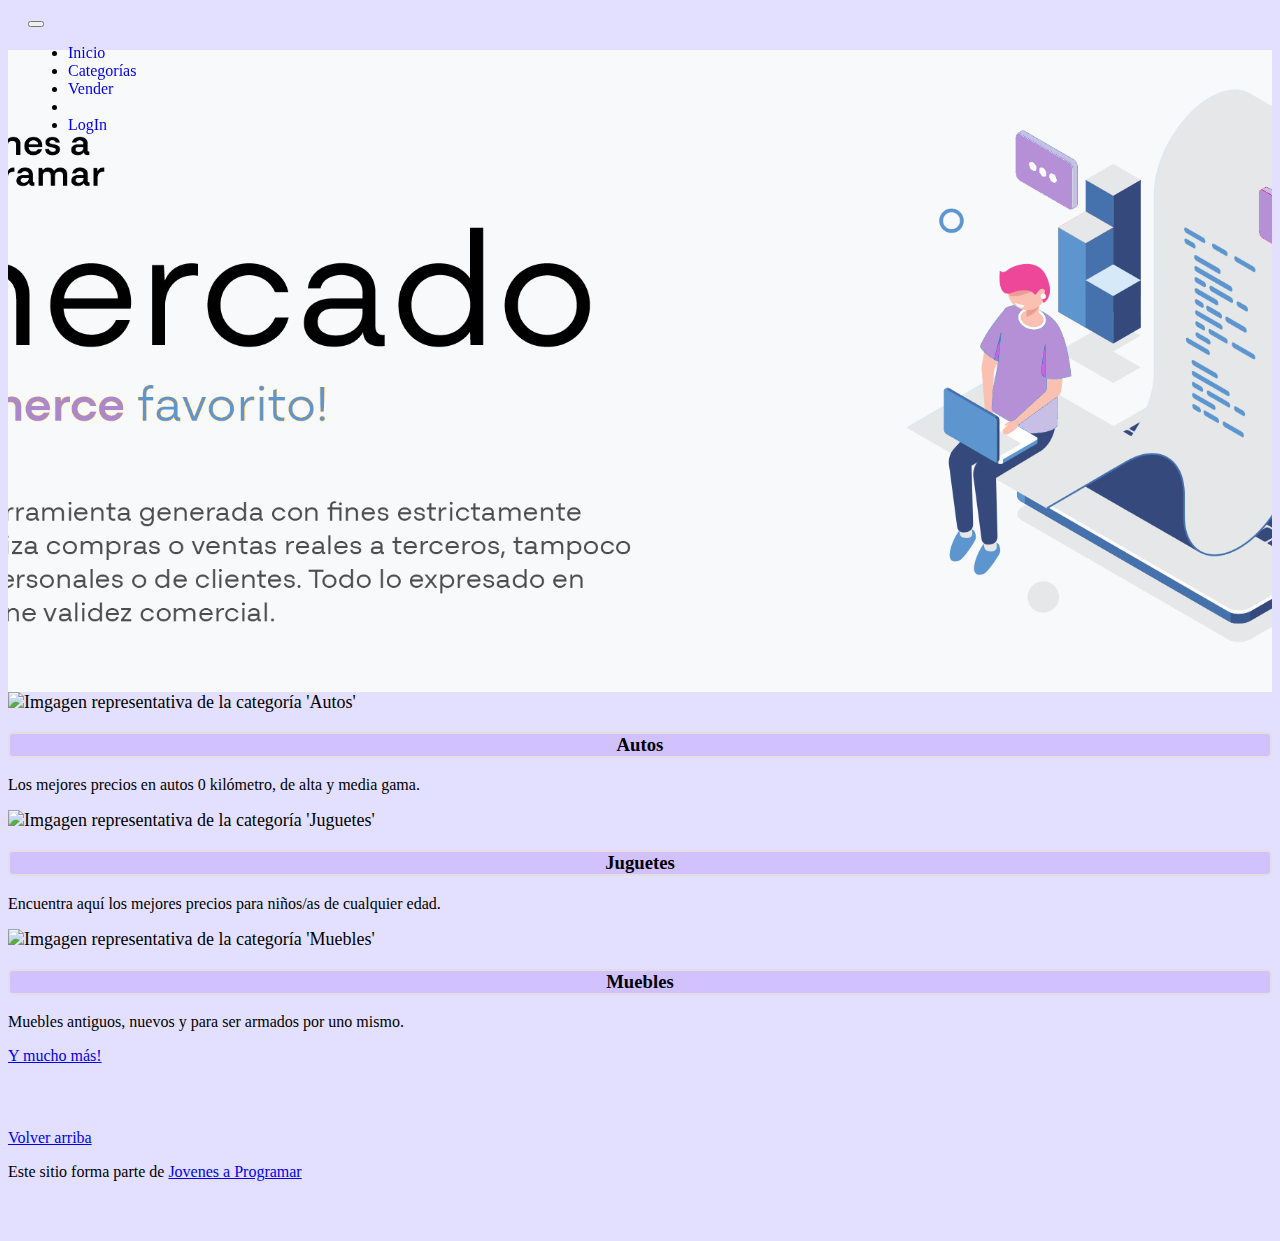
==== index.html @ 246183b0 "arreglo de estilos y pop up" ====
<!DOCTYPE html>
<html lang="es">

  <head>
    <meta http-equiv="Content-Type" content="text/html; charset=UTF-8">
    <meta name="viewport"
      content="width=device-width, initial-scale=1, shrink-to-fit=no">
    <title>eMercado - Todo lo que busques está aquí</title>

    <link
      href="https://fonts.googleapis.com/css?family=Raleway:300,300i,400,400i,700,700i,900,900i"
      rel="stylesheet">
    <link href="css/bootstrap.min.css" rel="stylesheet">
    <link href="css/styles.css" rel="stylesheet">
    <link href="css/products.css" rel="stylesheet">

  </head>

  <body>
    <div id="contenido">
      <nav class="navbar navbar-expand-lg navbar-dark bg-dark p-1">
        <div class="container">
          <button class="navbar-toggler" type="button" data-bs-toggle="collapse"
            data-bs-target="#navbarNav"
            aria-controls="navbarNav" aria-expanded="false"
            aria-label="Toggle navigation">
            <span class="navbar-toggler-icon"></span>
          </button>
          <div class="collapse navbar-collapse" id="navbarNav">
            <ul class="navbar-nav w-100 justify-content-between" id="navlist">
              <li class="nav-item">
                <a class="nav-link active" href="index.html">Inicio</a>
              </li>
              <li class="nav-item">
                <a class="nav-link" href="categories.html">Categorías</a>
              </li>
              <li class="nav-item">
                <a class="nav-link" href="sell.html">Vender</a>
              </li>
              <li class="nav-item">
              </li>
            </ul>
          </div>
        </div>
      </nav>
      <main>
        <div class="jumbotron text-center"></div>
        <div class="album py-5 bg-light">
          <div class="container">
            <div class="row">
              <div class="col-md-4">
                <div class="card mb-4 shadow-sm custom-card cursor-active"
                  id="autos">
                  <img class="bd-placeholder-img card-img-top"
                    src="img/cars_index.jpg"
                    alt="Imgagen representativa de la categoría 'Autos'">
                  <h3 class="m-3">Autos</h3>
                  <div class="card-body">
                    <p class="card-text">Los mejores precios en autos 0
                      kilómetro, de alta y media gama.</p>
                  </div>
                </div>
              </div>
              <div class="col-md-4">
                <div class="card mb-4 shadow-sm custom-card cursor-active"
                  id="juguetes">
                  <img class="bd-placeholder-img card-img-top"
                    src="img/toys_index.jpg"
                    alt="Imgagen representativa de la categoría 'Juguetes'">
                  <h3 class="m-3">Juguetes</h3>
                  <div class="card-body">
                    <p class="card-text">Encuentra aquí los mejores precios para
                      niños/as de cualquier edad.</p>
                  </div>
                </div>
              </div>
              <div class="col-md-4">
                <div class="card mb-4 shadow-sm custom-card cursor-active"
                  id="muebles">
                  <img class="bd-placeholder-img card-img-top"
                    src="img/furniture_index.jpg"
                    alt="Imgagen representativa de la categoría 'Muebles'">
                  <h3 class="m-3">Muebles</h3>
                  <div class="card-body">
                    <p class="card-text">Muebles antiguos, nuevos y para ser
                      armados por uno mismo.</p>
                  </div>
                </div>
              </div>
            </div>
            <div class="row">
              <a class="btn btn-light btn-lg btn-block" href="categories.html">Y
                mucho más!</a>
            </div>
          </div>
        </div>
      </div>
    </main>
    <footer class="text-muted">
      <div class="container">
        <p class="float-end">
          <a href="#">Volver arriba</a>
        </p>
        <p>Este sitio forma parte de <a href="https://jovenesaprogramar.edu.uy/"
            target="_blank">Jovenes a Programar</a></p>
      </div>
    </footer>
    <div id="loginPopup" class="popup">
      <div class="popup-content">
        <p>Debes estar logueado para acceder a este contenido.</p>
        <button id="loginButton">Iniciar Sesión</button>
      </div>
    </div>

    <script src="js/bootstrap.bundle.min.js"></script>
    <script src="js/index.js"></script>
    <script src="js/init.js"></script>
    <script src="js/mostrarLoginNav.js"></script>
  </body>

</html>
---- css/styles.css ----
:root {
  --bg-color: #e3e0ff;
  --bg-color-2: #8d88dc;

  --pink-1: #ffd6ff;
  --pink-2: #ffc8ff;
  --light-purple-1: #e7c6ff;
  --light-purple-2: #e2b9ff;
  --purple-1: #c8b6ff;
  --purple-2: #beaaff;
  --blue-1: #b8c0ff;
  --blue-2: #aab4ff;
  --light-blue-1: #bbd0ff;
  --light-blue-2: #afc9ff;
}
.img-encabezado{
  background-image: url(/img/banner.jpg);
  margin-bottom: 15px;
}
.box-item{
  gap: 15px;
}
.encabezado-cat{
  margin-right: 35%;
}

#background{
  background-color: #e3e0ff;
}
.list-group-item-action{
  transition: transform 0.3s ease;
  cursor: pointer;
  border-radius: 10px;
}
.list-group-item-action:hover{
  transform: scale(1.01);
  border-style: inset;
}
.jumbotron,
.card-body,
.container,
.site-header {
  font-family: "Verdana", serif !important;
}

.jumbotron .display-4 {
  font-weight: bold;
}
.m-3{
  background-color: #d1c1ff;
  border-radius: 5px;
  text-align: center;
  border-style: inset;
  border:2px solid #e4dde8;
}


nav a {
  text-decoration: none;
}

.bd-placeholder-img {
  font-size: 1.125rem;
  text-anchor: middle;
  -webkit-user-select: none;
  -moz-user-select: none;
  -ms-user-select: none;
  user-select: none;
}

@media (min-width: 768px) {
  .bd-placeholder-img-lg {
    font-size: 3.5rem;
  }
}

.jumbotron {
  height: 50vh;
  padding: 5em inherit;
  margin-bottom: 0;
  background-color: #53c0fb;
  background: url("../img/cover_back.png");
  background-size: cover;
  background-position: center;
  background-repeat: no-repeat;
  color: black;
  font-weight: bold;
}

@media (min-width: 768px) {
  .jumbotron {
    padding-top: 6rem;
    padding-bottom: 6rem;
  }
}

.jumbotron p:last-child {
  margin-bottom: 0;
}

.jumbotron-heading {
  font-weight: 300;
}

.jumbotron .container {
  max-width: 40rem;
  background-color: rgba(255, 255, 255, 0.5);
  border-radius: 10px;
  text-shadow: 1px 1px 2px grey;
}

.jumbotron .lead {
  font-size: 38px;
}

footer {
  background-color:  #e3e0ff ;
  padding-top: 3rem;
  padding-bottom: 3rem;
}

footer p {
  margin-bottom: 0.25rem;
}

.site-header a {
  color: white;
  transition: ease-in-out color 0.15s;
}

.site-header .dropdown-menu a {
  color: black;
}

.dropzone {
  border: 2px dashed #0087f7;
  border-radius: 5px;
  background: white;
}

.img-fit {
  max-height: 100%;
}

.alert {
  position: fixed;
  top: 80px;
  width: 50%;
  left: 50%;
  transform: translate(-50%, 0);
}

.lds-ring {
  display: inline-block;
  position: relative;
  width: 64px;
  height: 64px;
  top: 50%;
  left: 50%;
}

.cursor-active {
  cursor: pointer;
}

.left {
  float: left;
  padding: 4px;
  background-color: rgba(255, 255, 255, 0.5);
}

.lds-ring div {
  box-sizing: border-box;
  display: block;
  position: absolute;
  width: 51px;
  height: 51px;
  margin: 6px;
  border: 6px solid #fff;
  border-radius: 50%;
  animation: lds-ring 1.2s cubic-bezier(0.5, 0, 0.5, 1) infinite;
  border-color: #fff transparent transparent transparent;
}

.lds-ring div:nth-child(1) {
  animation-delay: -0.45s;
}

.lds-ring div:nth-child(2) {
  animation-delay: -0.3s;
}

.lds-ring div:nth-child(3) {
  animation-delay: -0.15s;
}

@keyframes lds-ring {
  0% {
    transform: rotate(0deg);
  }

  100% {
    transform: rotate(360deg);
  }
}

.signin {
  width: 100%;
  max-width: 330px;
  padding: 15px;
  margin: auto;
}

#spinner-wrapper {
  position: fixed;
  background-color: rgba(0, 0, 0, 0.5);
  width: 100%;
  height: 100%;
  top: 0;
  left: 0;
  z-index: 1021;
  display: none;
}

main {
  min-height: calc(100vh - 210px);
}

.custom-card{
  transition: all 0.5s ease-in-out ;
}
.custom-card:hover {
  color: inherit;
  text-decoration: inherit;
  transform: scale(1.05);
}

.checked {
  color: orange;
}

.navbar {
  padding: 10px 20px;
  position: fixed;
  top: 0;
  width: 100%;
  z-index: 1000;
}
main {
  margin-top: 50px;
}

.navbar ul li {
  cursor: pointer;
}

#contenido {
  pointer-events: all;
  
}

.popup {
  display: none;
  position: fixed;
  top: 0;
  left: 0;
  width: 100%;
  height: 100%;
  justify-content: center;
  align-items: center;
}

.popup::before {
  content: "";
  position: absolute;
  top: -10px;
  left: -10px;
  right: -10px;
  bottom: -10px;
  backdrop-filter: blur(3px);
  z-index: -1;
}
#loginButton{
  font-size: 14px;
  font-family:Arial, Helvetica, sans-serif;
  border-color: rgba(207, 207, 207, 0.998);
  border-radius: 5px;
  background-color:#afd4f2;
}
.popup-content {
  background-color: rgba(236, 217, 243, 0.844);
  padding: 20px;
  border-color: rgba(207, 207, 207, 0.387);
  border-radius: 5px;
border-style: inset;
  border-radius: 5px;
  text-align: center;
}
---- css/products.css ----
body {
    background-color: var(--bg-color);
}

.productos-titulo {
    display: flex;
    flex-direction: column;
    align-items: center;
}

.product-container {
    display: flex;
    flex-direction: column;
    justify-content: center;
    width: 100%;
    padding: 0;
}

#product-list {
    max-width: 1080px;
    display: flex;
    flex-direction: row;
    flex-wrap: wrap;
    justify-content: center;
    margin: 10px auto;
}
.product-item {
    display: flex;
    flex-direction: column;
    height: 350px;
    width: 300px;
    background-color: #d1c1ff;
    border-radius: 15px;
    border-style: outset;
    margin: 14px;
    transition: transform 0.3s ease;
    cursor: pointer;
}


.product-item:hover {
    transform: scale(1.01);
    border-style: inset;
}

.product-item h2 {
    font-size: 30px;
    text-align: center;
}

.product-item > p {
    height: 1000px;
}

.product-item h2, .product-item p  {
    margin: 5px;
}

.product-item div p {
    display: inline-block;
}

.product-item img {
    width: 100%;
    background-size: cover;
    border-radius: 10px;
}
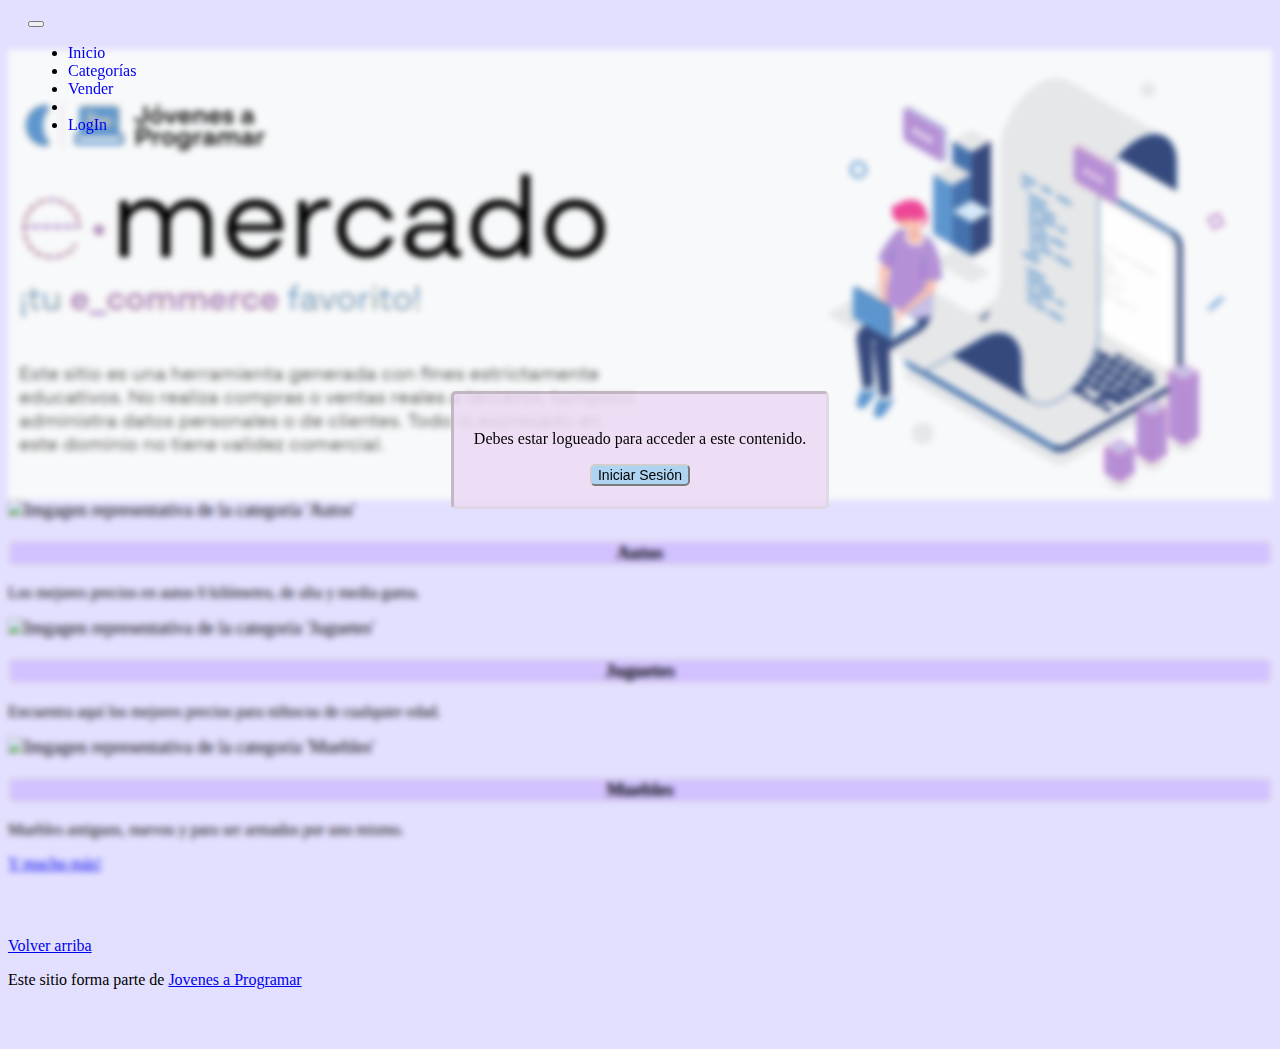
==== commit 14e57e30: "arregle el login obligatorio y la aparicion del mail en la var" ====
--- a/index.html
+++ b/index.html
@@ -116,6 +116,7 @@
     <script src="js/index.js"></script>
     <script src="js/init.js"></script>
     <script src="js/mostrarLoginNav.js"></script>
+    <script src="js/loginPopUp.js"></script>
   </body>
 
 </html>--- a/css/styles.css
+++ b/css/styles.css
@@ -55,10 +55,6 @@
 }
 
 
-nav a {
-  text-decoration: none;
-}
-
 .bd-placeholder-img {
   font-size: 1.125rem;
   text-anchor: middle;
@@ -66,12 +62,6 @@
   -moz-user-select: none;
   -ms-user-select: none;
   user-select: none;
-}
-
-@media (min-width: 768px) {
-  .bd-placeholder-img-lg {
-    font-size: 3.5rem;
-  }
 }
 
 .jumbotron {
@@ -87,13 +77,6 @@
   font-weight: bold;
 }
 
-@media (min-width: 768px) {
-  .jumbotron {
-    padding-top: 6rem;
-    padding-bottom: 6rem;
-  }
-}
-
 .jumbotron p:last-child {
   margin-bottom: 0;
 }
@@ -111,6 +94,27 @@
 
 .jumbotron .lead {
   font-size: 38px;
+}
+
+.navbar {
+  padding: 10px 20px;
+  position: fixed;
+  top: 0;
+  width: 100%;
+  z-index: 1000;
+}
+
+nav a {
+  text-decoration: none;
+}
+
+.navbar ul li {
+  cursor: pointer;
+}
+
+main {
+  min-height: calc(100vh - 210px);
+  margin-top: 50px;
 }
 
 footer {
@@ -194,16 +198,6 @@
   animation-delay: -0.15s;
 }
 
-@keyframes lds-ring {
-  0% {
-    transform: rotate(0deg);
-  }
-
-  100% {
-    transform: rotate(360deg);
-  }
-}
-
 .signin {
   width: 100%;
   max-width: 330px;
@@ -222,8 +216,8 @@
   display: none;
 }
 
-main {
-  min-height: calc(100vh - 210px);
+.checked {
+  color: orange;
 }
 
 .custom-card{
@@ -246,6 +240,7 @@
   width: 100%;
   z-index: 1000;
 }
+
 main {
   margin-top: 50px;
 }
@@ -295,5 +290,6 @@
 border-style: inset;
   border-radius: 5px;
   text-align: center;
-}
-
+  cursor:pointer;
+}
+
--- a/css/products.css
+++ b/css/products.css
@@ -27,9 +27,9 @@
 .product-item {
     display: flex;
     flex-direction: column;
-    height: 350px;
-    width: 300px;
-    background-color: #d1c1ff;
+    height: 400px;
+    width: 321px;
+    background-color: #c7b8f7;
     border-radius: 15px;
     border-style: outset;
     margin: 14px;
@@ -64,4 +64,61 @@
     width: 100%;
     background-size: cover;
     border-radius: 10px;
-}+}
+#botonCarrito{
+display: flex;
+justify-content: center;
+}
+#Descripción{
+    display: flex;
+    text-align: center;
+    height: 100%;
+}
+.carritodecompras i{
+    display: flex;
+    align-items: center;
+    color: white;
+    font-size: large;
+}
+#carritoCompras{
+    background-color:hsl(255, 42%, 35%);
+    color:hsl(254, 29%, 80%);
+    border: none;
+    background-image: linear-gradient(
+        150deg,
+        hsl(254, 43%, 55%),
+        hsl(255, 29%, 49%),
+        hsl(255, 63%, 35%)
+    );
+    border-radius: 8px;
+    display: flex;
+    font-size: 18px;
+    padding: 4px;
+    cursor: pointer;
+    transition: .3s;
+}
+#carritoCompras span{
+background-color: hsl(255, 29%, 49%);
+padding: 1px 1px;
+border-radius: 6px;
+transition: .3s;
+}
+#carritoCompras:hover span{
+    background:none;
+}
+#carritoCompras:active{
+transform: scale(0.9);
+}
+#carrito{
+    display: flex;
+    align-items: center;
+    transform: translateX(370px);
+}
+#testeo{
+    height: 120%;
+    background-color: #c7b8f7;
+    border-radius: 8px;
+}
+
+
+
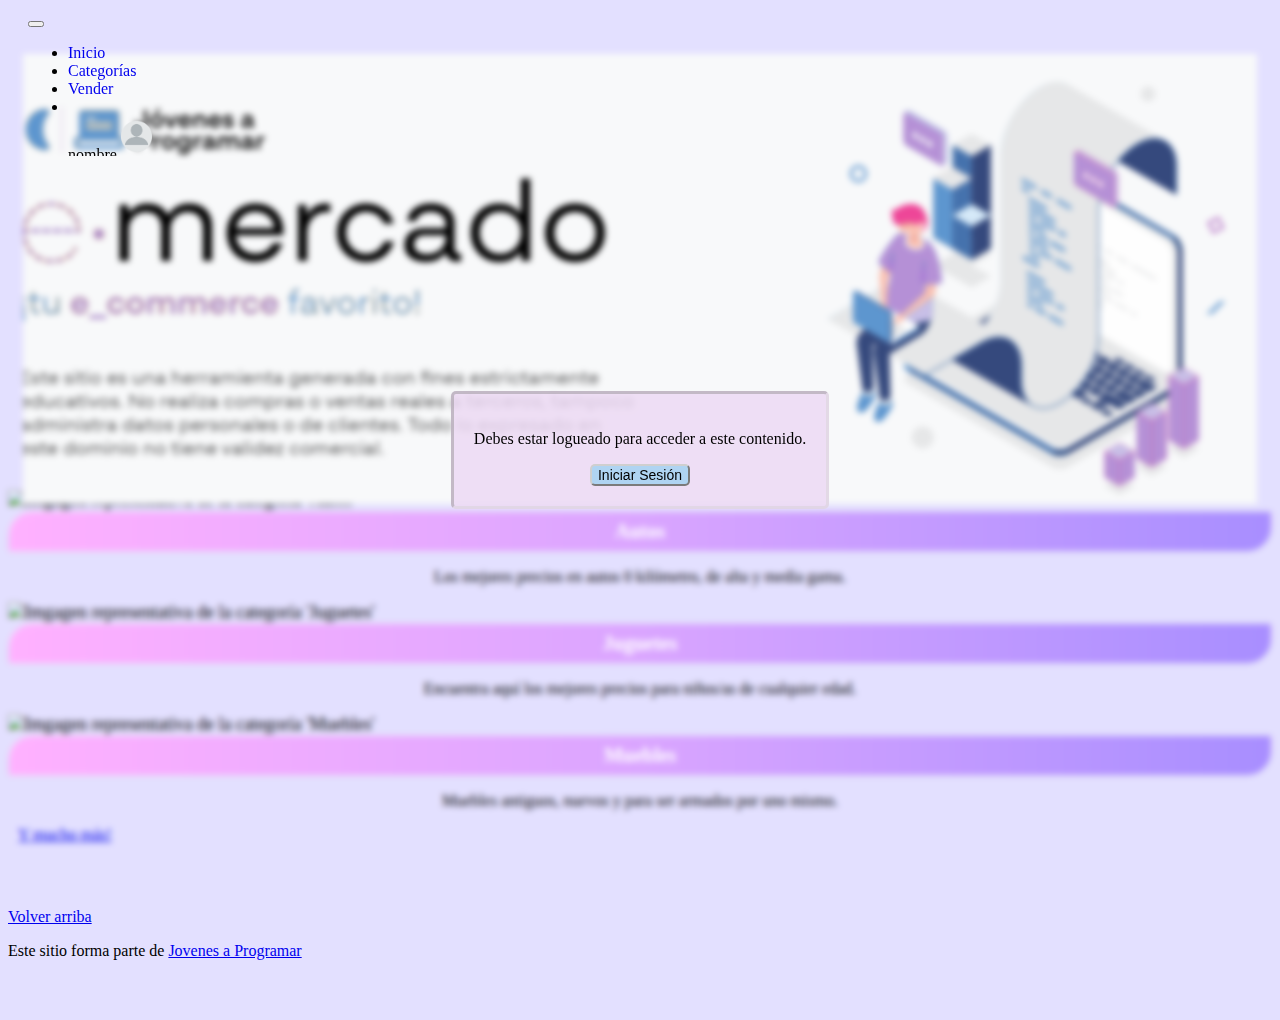
==== commit b9cfb889: "Merge remote-tracking branch 'origin/main' into feat/add-product-info-page" ====
--- a/index.html
+++ b/index.html
@@ -1,29 +1,32 @@
 <!DOCTYPE html>
 <html lang="es">
-
   <head>
-    <meta http-equiv="Content-Type" content="text/html; charset=UTF-8">
-    <meta name="viewport"
-      content="width=device-width, initial-scale=1, shrink-to-fit=no">
+    <meta http-equiv="Content-Type" content="text/html; charset=UTF-8" />
+    <meta name="viewport" content="width=device-width, initial-scale=1, shrink-to-fit=no" />
     <title>eMercado - Todo lo que busques está aquí</title>
 
-    <link
-      href="https://fonts.googleapis.com/css?family=Raleway:300,300i,400,400i,700,700i,900,900i"
-      rel="stylesheet">
-    <link href="css/bootstrap.min.css" rel="stylesheet">
-    <link href="css/styles.css" rel="stylesheet">
-    <link href="css/products.css" rel="stylesheet">
-
+    <link href="https://fonts.googleapis.com/css?family=Raleway:300,300i,400,400i,700,700i,900,900i" rel="stylesheet" />
+    <link href="css/bootstrap.min.css" rel="stylesheet" />
+    <link href="css/font-awesome.min.css" rel="stylesheet" />
+    <link href="css/styles.css" rel="stylesheet" />
+    <link href="css/products.css" rel="stylesheet" />
+    <link href="css/categories.css" rel="stylesheet" />
+    <link href="css/loginPopupMenu.css" rel="stylesheet" />
   </head>
 
   <body>
     <div id="contenido">
       <nav class="navbar navbar-expand-lg navbar-dark bg-dark p-1">
         <div class="container">
-          <button class="navbar-toggler" type="button" data-bs-toggle="collapse"
+          <button
+            class="navbar-toggler"
+            type="button"
+            data-bs-toggle="collapse"
             data-bs-target="#navbarNav"
-            aria-controls="navbarNav" aria-expanded="false"
-            aria-label="Toggle navigation">
+            aria-controls="navbarNav"
+            aria-expanded="false"
+            aria-label="Toggle navigation"
+          >
             <span class="navbar-toggler-icon"></span>
           </button>
           <div class="collapse navbar-collapse" id="navbarNav">
@@ -37,72 +40,55 @@
               <li class="nav-item">
                 <a class="nav-link" href="sell.html">Vender</a>
               </li>
-              <li class="nav-item">
-              </li>
+              <li class="nav-item"></li>
             </ul>
           </div>
         </div>
       </nav>
-      <main>
-        <div class="jumbotron text-center"></div>
-        <div class="album py-5 bg-light">
-          <div class="container">
-            <div class="row">
-              <div class="col-md-4">
-                <div class="card mb-4 shadow-sm custom-card cursor-active"
-                  id="autos">
-                  <img class="bd-placeholder-img card-img-top"
-                    src="img/cars_index.jpg"
-                    alt="Imgagen representativa de la categoría 'Autos'">
-                  <h3 class="m-3">Autos</h3>
-                  <div class="card-body">
-                    <p class="card-text">Los mejores precios en autos 0
-                      kilómetro, de alta y media gama.</p>
-                  </div>
-                </div>
-              </div>
-              <div class="col-md-4">
-                <div class="card mb-4 shadow-sm custom-card cursor-active"
-                  id="juguetes">
-                  <img class="bd-placeholder-img card-img-top"
-                    src="img/toys_index.jpg"
-                    alt="Imgagen representativa de la categoría 'Juguetes'">
-                  <h3 class="m-3">Juguetes</h3>
-                  <div class="card-body">
-                    <p class="card-text">Encuentra aquí los mejores precios para
-                      niños/as de cualquier edad.</p>
-                  </div>
-                </div>
-              </div>
-              <div class="col-md-4">
-                <div class="card mb-4 shadow-sm custom-card cursor-active"
-                  id="muebles">
-                  <img class="bd-placeholder-img card-img-top"
-                    src="img/furniture_index.jpg"
-                    alt="Imgagen representativa de la categoría 'Muebles'">
-                  <h3 class="m-3">Muebles</h3>
-                  <div class="card-body">
-                    <p class="card-text">Muebles antiguos, nuevos y para ser
-                      armados por uno mismo.</p>
-                  </div>
+      <div class="jumbotron text-center"></div>
+      <div class="album py-5 bg-light">
+        <div class="container">
+          <div class="row">
+            <div class="col-md-4">
+              <div class="card mb-4 shadow-sm custom-card cursor-active" id="autos">
+                <img class="bd-placeholder-img card-img-top" src="img/cars_index.jpg" alt="Imgagen representativa de la categoría 'Autos'" />
+                <h3 class="m-3">Autos</h3>
+                <div class="card-body">
+                  <p class="card-text">Los mejores precios en autos 0 kilómetro, de alta y media gama.</p>
                 </div>
               </div>
             </div>
-            <div class="row">
-              <a class="btn btn-light btn-lg btn-block" href="categories.html">Y
-                mucho más!</a>
+            <div class="col-md-4">
+              <div class="card mb-4 shadow-sm custom-card cursor-active" id="juguetes">
+                <img class="bd-placeholder-img card-img-top" src="img/toys_index.jpg" alt="Imgagen representativa de la categoría 'Juguetes'" />
+                <h3 class="m-3">Juguetes</h3>
+                <div class="card-body">
+                  <p class="card-text">Encuentra aquí los mejores precios para niños/as de cualquier edad.</p>
+                </div>
+              </div>
             </div>
+            <div class="col-md-4">
+              <div class="card mb-4 shadow-sm custom-card cursor-active" id="muebles">
+                <img class="bd-placeholder-img card-img-top" src="img/furniture_index.jpg" alt="Imgagen representativa de la categoría 'Muebles'" />
+                <h3 class="m-3">Muebles</h3>
+                <div class="card-body">
+                  <p class="card-text">Muebles antiguos, nuevos y para ser armados por uno mismo.</p>
+                </div>
+              </div>
+            </div>
+          </div>
+          <div class="row">
+            <a class="btn btn-light btn-lg btn-block" href="categories.html">Y mucho más!</a>
           </div>
         </div>
       </div>
-    </main>
+    </div>
     <footer class="text-muted">
       <div class="container">
         <p class="float-end">
           <a href="#">Volver arriba</a>
         </p>
-        <p>Este sitio forma parte de <a href="https://jovenesaprogramar.edu.uy/"
-            target="_blank">Jovenes a Programar</a></p>
+        <p>Este sitio forma parte de <a href="https://jovenesaprogramar.edu.uy/" target="_blank">Jovenes a Programar</a></p>
       </div>
     </footer>
     <div id="loginPopup" class="popup">
@@ -115,8 +101,7 @@
     <script src="js/bootstrap.bundle.min.js"></script>
     <script src="js/index.js"></script>
     <script src="js/init.js"></script>
-    <script src="js/mostrarLoginNav.js"></script>
     <script src="js/loginPopUp.js"></script>
+    <script src="js/loginPopupMenu.js"></script>
   </body>
-
-</html>+</html>
--- a/css/styles.css
+++ b/css/styles.css
@@ -13,19 +13,26 @@
   --light-blue-1: #bbd0ff;
   --light-blue-2: #afc9ff;
 }
+.pb-5{
+  padding-bottom: 20px !important;
+}
 .img-encabezado{
-  background-image: url(/img/banner.jpg);
-  margin-bottom: 15px;
+  background-image: url(../img/banner_categories_products.png);
+  background-size: cover;
+  background-repeat: no-repeat;
+  height: 160px;
+  padding-left: 10%;
 }
 .box-item{
   gap: 15px;
 }
-.encabezado-cat{
-  margin-right: 35%;
-}
-
-#background{
-  background-color: #e3e0ff;
+
+.list-group {
+  padding: 0 40px;
+}
+
+.list-group-item {
+  background-color: var(--bg-color);
 }
 .list-group-item-action{
   transition: transform 0.3s ease;
@@ -46,12 +53,20 @@
 .jumbotron .display-4 {
   font-weight: bold;
 }
+
 .m-3{
-  background-color: #d1c1ff;
-  border-radius: 5px;
+  display: block;
+  margin: auto;
+  margin-bottom: 10px;
+  padding: 8px 80px;
+  border: 1px solid rgba(255, 255, 255, 0.75);
+  border-radius: 25px 0;
   text-align: center;
-  border-style: inset;
-  border:2px solid #e4dde8;
+  font-size: 20px;
+  color: white;
+  background: rgb(255, 177, 255);
+  background: linear-gradient(90deg, rgba(255, 177, 255, 1) 0%, rgba(218, 165, 255, 1) 50%, rgba(168, 142, 255, 1) 100%);
+  box-shadow: 0 0 3px rgba(0, 0, 0, 0.1);
 }
 
 
@@ -85,6 +100,16 @@
   font-weight: 300;
 }
 
+.text-center {
+  position: relative;
+  top: 29px;
+  margin: 15px;
+}
+
+.btn{
+  margin: 10px;
+}
+
 .jumbotron .container {
   max-width: 40rem;
   background-color: rgba(255, 255, 255, 0.5);
@@ -112,10 +137,7 @@
   cursor: pointer;
 }
 
-main {
-  min-height: calc(100vh - 210px);
-  margin-top: 50px;
-}
+
 
 footer {
   background-color:  #e3e0ff ;
@@ -222,6 +244,7 @@
 
 .custom-card{
   transition: all 0.5s ease-in-out ;
+  background-color: var(--bg-color);
 }
 .custom-card:hover {
   color: inherit;
@@ -229,6 +252,14 @@
   transform: scale(1.05);
 }
 
+.card-body {
+  padding-top: 0;
+}
+
+.card-text {
+  text-align: center;
+}
+
 .checked {
   color: orange;
 }
@@ -251,7 +282,6 @@
 
 #contenido {
   pointer-events: all;
-  
 }
 
 .popup {
@@ -263,6 +293,7 @@
   height: 100%;
   justify-content: center;
   align-items: center;
+  z-index: 2;
 }
 
 .popup::before {
@@ -293,3 +324,11 @@
   cursor:pointer;
 }
 
+.text-center {
+  margin-top: 25px;
+}
+
+/* filtro de categories.js que se encarga de crearlo y eliminarlo dependiendo de la condicion */
+.filtro{
+  display: none !important;
+}--- a/css/loginPopupMenu.css
+++ b/css/loginPopupMenu.css
@@ -0,0 +1,130 @@
+/* Navbar li element */
+#login-nav-li {
+  height: 40px;
+  overflow: hidden;
+}
+
+#login-nav-li img{
+  display: inline-block;
+  width: 31px;
+}
+
+#login-nav-li p{
+  display: inline-block;
+  margin: 0;
+}
+
+/* Login popup menu */
+#login-menu-container {
+  display: none;
+  position: absolute;
+  top: 48px;
+  right: 8%;
+  width: 300px;
+  height: 118px;
+  border-radius: 6px;
+  background-color: white;
+  border: 1px solid black;
+  z-index: 10;
+}
+
+#login-foto-perfil-usuario {
+  position: absolute;
+  margin-top: 10px;
+  width: 90px;
+  margin-left: 12px;
+}
+
+#login-cambiar-icono-btn {
+  position: absolute;
+  top: 70px;
+  left: 76px;
+  width: 28px;
+  height: 28px;
+  border-radius: 50%;
+  cursor: pointer;
+  z-index: 1;
+}
+
+#login-cambiar-icono-btn i {
+  margin-left: -1px;
+}
+
+#login-nombre-usuario {
+  position: absolute;
+  top: 10px;
+  left: 120px;
+  font-size: 22px;
+}
+
+#login-email-usuario {
+  position: absolute;
+  top: 35px;
+  left: 121px;
+  font-size: 16px;
+  font-weight: 200;
+  color: gray;
+}
+
+#login-edit-perfil-btn {
+  position: absolute;
+  top: 70px;
+  left: 120px;
+  cursor: pointer;
+}
+
+#login-logout-btn {
+  position: absolute;
+  top: 70px;
+  left: 220px;
+  cursor: pointer;
+}
+
+/* BANDEJA DE ICONOS */
+#menu-cambiar-icono-wrap {
+  display: none;
+  position: fixed;
+  top: 0;
+  left: 0;
+  width: 100%;
+  height: 100%;
+  backdrop-filter: blur(5px);
+}
+
+#menu-cambiar-icono-container {
+  /* ! SACAR MARGIN */
+  position: absolute;
+  top: 50%;
+  left: 50%;
+  width: 320px;
+  height: 167px;
+  margin: 5px;
+  border-radius: 6px;
+  background-color: white;
+  filter: drop-shadow(0px 0px 4px rgba(0, 0, 0, 0.5));
+  transform: translate(-50%, -50%);
+}
+
+#menu-cambiar-icono-titulo {
+  margin: 0;
+  padding-top: 5px;
+  padding-bottom: 10px;
+  text-align: center;
+}
+
+.opcion-icono {
+  all: unset;
+  outline: revert;
+  cursor: pointer;
+  transition: transform 0.2s linear;
+  margin-bottom: 8px;
+}
+
+.opcion-icono:hover {
+  transform: scale(1.05);
+}
+
+.opcion-icono img{
+  margin: 0 5px;
+  width: 50px;
+}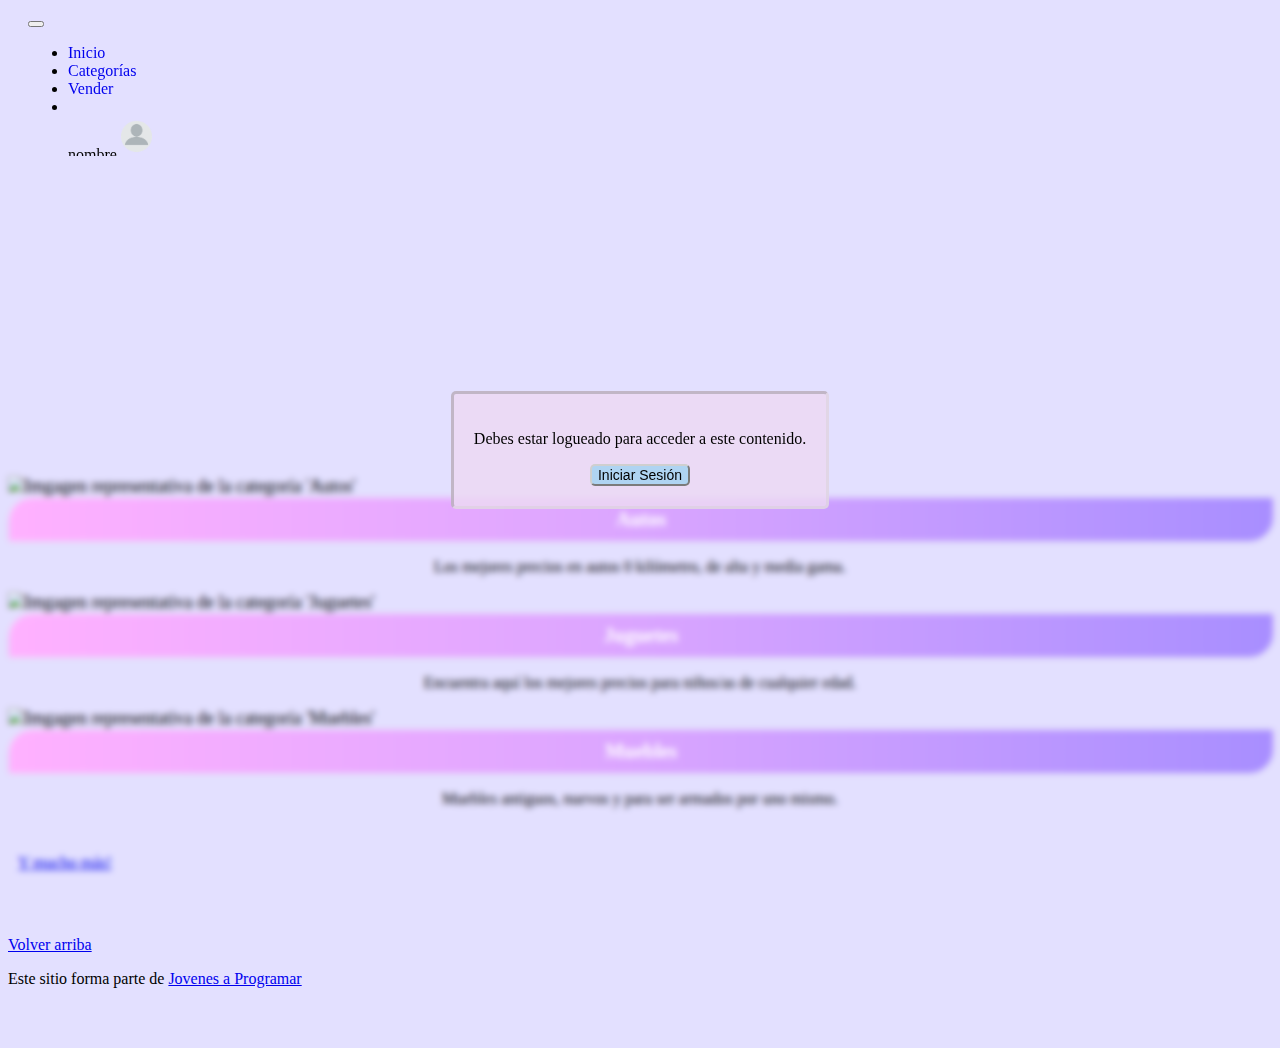
==== commit c74004e1: "arregle un problema de responsividad con las cards" ====
--- a/index.html
+++ b/index.html
@@ -2,19 +2,23 @@
 <html lang="es">
   <head>
     <meta http-equiv="Content-Type" content="text/html; charset=UTF-8" />
-    <meta name="viewport" content="width=device-width, initial-scale=1, shrink-to-fit=no" />
+    <meta name="viewport"
+      content="width=device-width, initial-scale=1, shrink-to-fit=no" />
     <title>eMercado - Todo lo que busques está aquí</title>
 
-    <link href="https://fonts.googleapis.com/css?family=Raleway:300,300i,400,400i,700,700i,900,900i" rel="stylesheet" />
+    <link
+      href="https://fonts.googleapis.com/css?family=Raleway:300,300i,400,400i,700,700i,900,900i"
+      rel="stylesheet" />
     <link href="css/bootstrap.min.css" rel="stylesheet" />
     <link href="css/font-awesome.min.css" rel="stylesheet" />
     <link href="css/styles.css" rel="stylesheet" />
     <link href="css/products.css" rel="stylesheet" />
     <link href="css/categories.css" rel="stylesheet" />
     <link href="css/loginPopupMenu.css" rel="stylesheet" />
+    <link href="css/cart.css" rel="stylesheet" />
   </head>
 
-  <body>
+  <body id="modo-claro">
     <div id="contenido">
       <nav class="navbar navbar-expand-lg navbar-dark bg-dark p-1">
         <div class="container">
@@ -25,8 +29,7 @@
             data-bs-target="#navbarNav"
             aria-controls="navbarNav"
             aria-expanded="false"
-            aria-label="Toggle navigation"
-          >
+            aria-label="Toggle navigation">
             <span class="navbar-toggler-icon"></span>
           </button>
           <div class="collapse navbar-collapse" id="navbarNav">
@@ -45,40 +48,58 @@
           </div>
         </div>
       </nav>
-      <div class="jumbotron text-center"></div>
-      <div class="album py-5 bg-light">
+      <div class="carrusel-container"
+        id="fotosDeProducto">
+        <div class="card border-0 carrusel-oscuro relative">
+          <ul class="carrusel-producto" id="carruselProducto"></ul>
+        </div>
+      </div>
+      <div class="album bg-light">
         <div class="container">
           <div class="row">
             <div class="col-md-4">
-              <div class="card mb-4 shadow-sm custom-card cursor-active" id="autos">
-                <img class="bd-placeholder-img card-img-top" src="img/cars_index.jpg" alt="Imgagen representativa de la categoría 'Autos'" />
-                <h3 class="m-3">Autos</h3>
+              <div class="card mb-4 shadow-sm custom-card cursor-active"
+                id="autos">
+                <img class="bd-placeholder-img card-img-top"
+                  src="img/cars_index.jpg"
+                  alt="Imgagen representativa de la categoría 'Autos'" />
+                <h3 class="index-card-title">Autos</h3>
                 <div class="card-body">
-                  <p class="card-text">Los mejores precios en autos 0 kilómetro, de alta y media gama.</p>
+                  <p class="card-text">Los mejores precios en autos 0 kilómetro,
+                    de alta y media gama.</p>
                 </div>
               </div>
             </div>
             <div class="col-md-4">
-              <div class="card mb-4 shadow-sm custom-card cursor-active" id="juguetes">
-                <img class="bd-placeholder-img card-img-top" src="img/toys_index.jpg" alt="Imgagen representativa de la categoría 'Juguetes'" />
-                <h3 class="m-3">Juguetes</h3>
+              <div class="card mb-4 shadow-sm custom-card cursor-active"
+                id="juguetes">
+                <img class="bd-placeholder-img card-img-top"
+                  src="img/toys_index.jpg"
+                  alt="Imgagen representativa de la categoría 'Juguetes'" />
+                <h3 class="index-card-title">Juguetes</h3>
                 <div class="card-body">
-                  <p class="card-text">Encuentra aquí los mejores precios para niños/as de cualquier edad.</p>
+                  <p class="card-text">Encuentra aquí los mejores precios para
+                    niños/as de cualquier edad.</p>
                 </div>
               </div>
             </div>
             <div class="col-md-4">
-              <div class="card mb-4 shadow-sm custom-card cursor-active" id="muebles">
-                <img class="bd-placeholder-img card-img-top" src="img/furniture_index.jpg" alt="Imgagen representativa de la categoría 'Muebles'" />
-                <h3 class="m-3">Muebles</h3>
+              <div class="card mb-4 shadow-sm custom-card cursor-active"
+                id="muebles">
+                <img class="bd-placeholder-img card-img-top"
+                  src="img/furniture_index.jpg"
+                  alt="Imgagen representativa de la categoría 'Muebles'" />
+                <h3 class="index-card-title">Muebles</h3>
                 <div class="card-body">
-                  <p class="card-text">Muebles antiguos, nuevos y para ser armados por uno mismo.</p>
+                  <p class="card-text">Muebles antiguos, nuevos y para ser
+                    armados por uno mismo.</p>
                 </div>
               </div>
             </div>
           </div>
           <div class="row">
-            <a class="btn btn-light btn-lg btn-block" href="categories.html">Y mucho más!</a>
+            <a class="btn btn-light btn-lg btn-block" href="categories.html">Y
+              mucho más!</a>
           </div>
         </div>
       </div>
@@ -88,7 +109,8 @@
         <p class="float-end">
           <a href="#">Volver arriba</a>
         </p>
-        <p>Este sitio forma parte de <a href="https://jovenesaprogramar.edu.uy/" target="_blank">Jovenes a Programar</a></p>
+        <p>Este sitio forma parte de <a href="https://jovenesaprogramar.edu.uy/"
+            target="_blank">Jovenes a Programar</a></p>
       </div>
     </footer>
     <div id="loginPopup" class="popup">
@@ -103,5 +125,8 @@
     <script src="js/init.js"></script>
     <script src="js/loginPopUp.js"></script>
     <script src="js/loginPopupMenu.js"></script>
+    <script src="js/cart.js"></script>
+    <script src="https://kit.fontawesome.com/fdc46ffa07.js"
+      crossorigin="anonymous"></script>
   </body>
 </html>
--- a/css/styles.css
+++ b/css/styles.css
@@ -13,17 +13,118 @@
   --light-blue-1: #bbd0ff;
   --light-blue-2: #afc9ff;
 }
-.pb-5{
-  padding-bottom: 20px !important;
-}
-.img-encabezado{
-  background-image: url(../img/banner_categories_products.png);
+
+#modo-oscuro {
+  background-color: #000000;
+}
+#modo-oscuro label {
+  color: white;
+}
+#modo-oscuro .titulo-cart{
+  color: #afc9ff;
+}
+#modo-oscuro .texto-modo-oscuro{
+  color: white;
+}
+
+#modo-oscuro .fondo-modo-oscuro{
+  background-color: #ffffffe9;
+}
+#modo-oscuro .img-encabezado{
+  background-image: url(../img/banner_categories_products.jpg);
   background-size: cover;
   background-repeat: no-repeat;
   height: 160px;
   padding-left: 10%;
 }
-.box-item{
+
+#modo-oscuro hr{
+  background-color: white;
+}
+
+#modo-oscuro td{
+  background-color:  #aab4ff;
+}
+
+#modo-oscuro thead{
+  color: white;
+}
+
+#modo-oscuro .product-item{
+  background-color: #1c1c1cc2 !important;
+}
+#modo-oscuro .album{
+  background-color: #000000c2 !important;
+}
+#modo-oscuro .row{
+  padding-top: 20px;
+  background-color: #000000c2 !important;
+}
+#modo-oscuro .row *{
+  background-color: #1c1c1cc2 !important;
+}
+#modo-oscuro .card{
+  background-color: #000000c2 !important;
+}
+#modo-oscuro .card p{
+  color: white;
+}
+#modo-oscuro .product-item p{
+  color: white;
+}
+#modo-oscuro footer{
+  background-color: #1c1c1cc2;
+  color: white;
+}
+#modo-oscuro a {
+  color: #fcfcfc;
+}
+
+#modo-oscuro .mo-texto-negro {
+  color: black !important;
+} 
+
+.carrusel-container ul{
+  padding: unset;
+  margin: unset;
+}
+.carrusel-container{
+  position: relative;
+height: 423px;
+
+}
+.banner{
+  margin-top: 40px;
+  opacity: 0;
+  transition: all 1s ease-out;
+  position: absolute;
+}
+
+.banner-active{
+  opacity: 1;
+  transition: all 1s ease-out;
+  position: absolute;
+}
+
+.pb-5 {
+  padding-bottom: 20px !important;
+}
+.img-encabezado-products {
+  background-image: url(../img/banner_categories_productos.jpg);
+  background-size: cover;
+  background-repeat: no-repeat;
+  height: 160px;
+  padding-left: 10%;
+}
+.img-encabezado {
+  background-image: url(../img/banner_categories_products.jpg);
+  background-size: cover;
+  background-repeat: no-repeat;
+  height: 160px;
+  padding-left: 10%;
+}
+
+.box-item {
   gap: 15px;
 }
 
@@ -34,15 +135,18 @@
 .list-group-item {
   background-color: var(--bg-color);
 }
-.list-group-item-action{
+
+.list-group-item-action {
   transition: transform 0.3s ease;
   cursor: pointer;
   border-radius: 10px;
 }
-.list-group-item-action:hover{
+
+.list-group-item-action:hover {
   transform: scale(1.01);
   border-style: inset;
 }
+
 .jumbotron,
 .card-body,
 .container,
@@ -54,11 +158,12 @@
   font-weight: bold;
 }
 
-.m-3{
+.index-card-title {
   display: block;
   margin: auto;
   margin-bottom: 10px;
-  padding: 8px 80px;
+  padding-top: 10px;
+  padding-bottom: 10px;
   border: 1px solid rgba(255, 255, 255, 0.75);
   border-radius: 25px 0;
   text-align: center;
@@ -67,6 +172,7 @@
   background: rgb(255, 177, 255);
   background: linear-gradient(90deg, rgba(255, 177, 255, 1) 0%, rgba(218, 165, 255, 1) 50%, rgba(168, 142, 255, 1) 100%);
   box-shadow: 0 0 3px rgba(0, 0, 0, 0.1);
+  width: 100%;
 }
 
 
@@ -106,7 +212,7 @@
   margin: 15px;
 }
 
-.btn{
+.btn {
   margin: 10px;
 }
 
@@ -121,6 +227,10 @@
   font-size: 38px;
 }
 
+.row{
+  margin-top: 2% !important;
+  padding-top: 20px;
+}
 .navbar {
   padding: 10px 20px;
   position: fixed;
@@ -140,13 +250,13 @@
 
 
 footer {
-  background-color:  #e3e0ff ;
+  background-color: #e3e0ff;
   padding-top: 3rem;
   padding-bottom: 3rem;
 }
 
 footer p {
-  margin-bottom: 0.25rem;
+  margin-bottom: .25rem;
 }
 
 .site-header a {
@@ -242,10 +352,11 @@
   color: orange;
 }
 
-.custom-card{
-  transition: all 0.5s ease-in-out ;
+.custom-card {
+  transition: all 0.5s ease-in-out;
   background-color: var(--bg-color);
 }
+
 .custom-card:hover {
   color: inherit;
   text-decoration: inherit;
@@ -306,29 +417,75 @@
   backdrop-filter: blur(3px);
   z-index: -1;
 }
-#loginButton{
+
+#loginButton {
   font-size: 14px;
-  font-family:Arial, Helvetica, sans-serif;
+  font-family: Arial, Helvetica, sans-serif;
   border-color: rgba(207, 207, 207, 0.998);
   border-radius: 5px;
-  background-color:#afd4f2;
-}
+  background-color: #afd4f2;
+}
+
 .popup-content {
   background-color: rgba(236, 217, 243, 0.844);
   padding: 20px;
   border-color: rgba(207, 207, 207, 0.387);
   border-radius: 5px;
-border-style: inset;
+  border-style: inset;
   border-radius: 5px;
   text-align: center;
-  cursor:pointer;
+  cursor: pointer;
 }
 
 .text-center {
   margin-top: 25px;
 }
 
-/* filtro de categories.js que se encarga de crearlo y eliminarlo dependiendo de la condicion */
-.filtro{
+.filtro {
   display: none !important;
-}+}
+
+.img-encabezado-perfil{
+  background-image: url(../img/perfil_banner.jpg);
+  background-size: cover;
+  background-repeat: no-repeat;
+  height: 160px;
+  padding-left: 10%;
+  margin-top: 48px;
+}
+.img-encabezado-vender{
+  background-image: url(../img/banner_categories_sell.jpg);
+  background-size: cover;
+  background-repeat: no-repeat;
+  height: 160px;
+  padding-left: 10%;
+  margin-top: 48px;
+}
+/* #carouselExampleDark {
+    max-width: 1000px; 
+    height: 1400px;    
+} */
+
+.carousel-inner{
+  position: relative;
+  left: 20px;
+}
+
+.containerCarrusel{
+  width: 800px;
+  position: relative;
+  left: 60rem;
+  bottom: 460px;
+}
+
+
+.carousel-control-prev-icon{
+  position: relative;
+  top:220px;
+}
+
+.carousel-control-next-icon{
+  position: relative;
+  top:220px;
+}
+
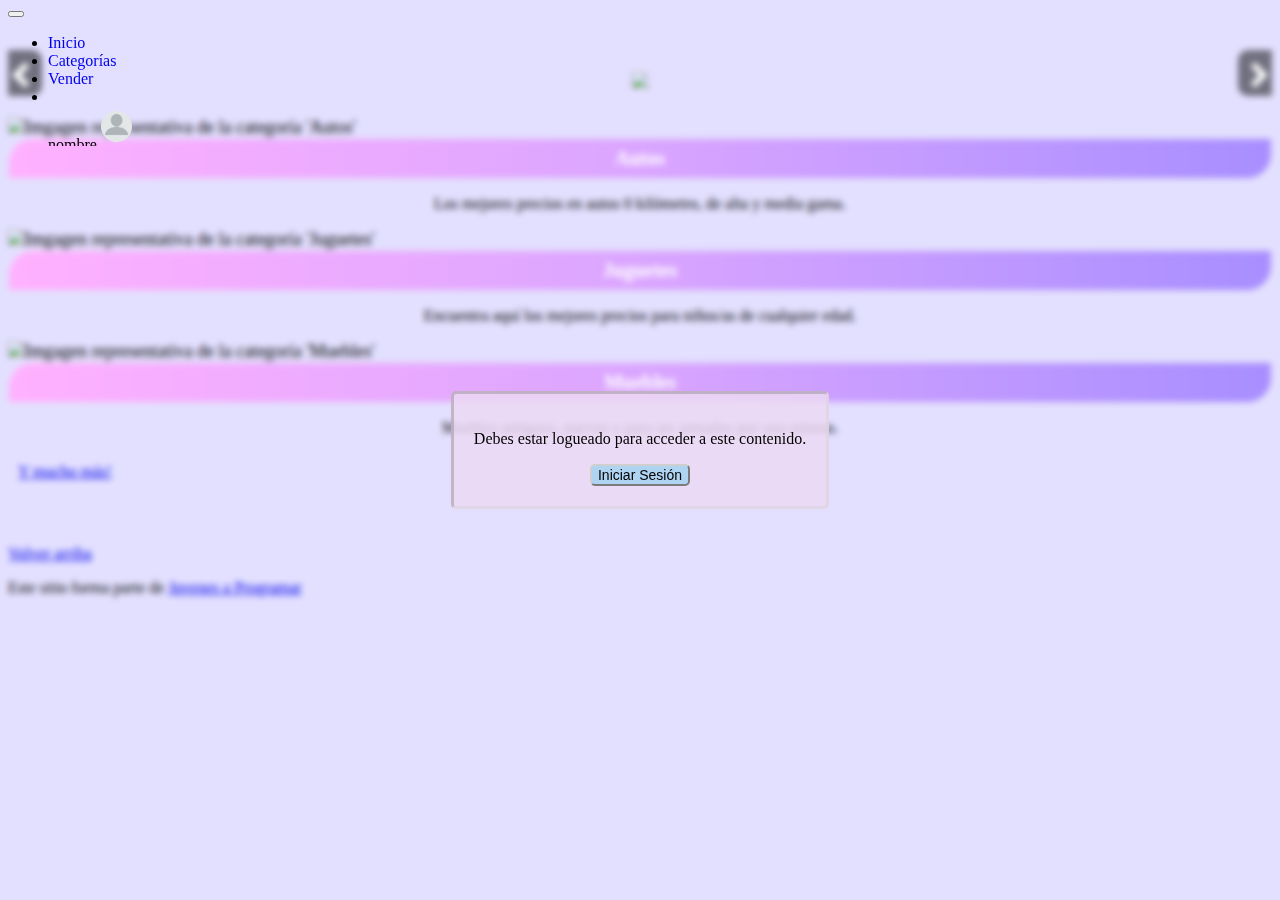
==== commit 1bd44d26: "initial commit" ====
--- a/index.html
+++ b/index.html
@@ -2,13 +2,10 @@
 <html lang="es">
   <head>
     <meta http-equiv="Content-Type" content="text/html; charset=UTF-8" />
-    <meta name="viewport"
-      content="width=device-width, initial-scale=1, shrink-to-fit=no" />
+    <meta name="viewport" content="width=device-width, initial-scale=1, shrink-to-fit=no" />
     <title>eMercado - Todo lo que busques está aquí</title>
 
-    <link
-      href="https://fonts.googleapis.com/css?family=Raleway:300,300i,400,400i,700,700i,900,900i"
-      rel="stylesheet" />
+    <link href="https://fonts.googleapis.com/css?family=Raleway:300,300i,400,400i,700,700i,900,900i" rel="stylesheet" />
     <link href="css/bootstrap.min.css" rel="stylesheet" />
     <link href="css/font-awesome.min.css" rel="stylesheet" />
     <link href="css/styles.css" rel="stylesheet" />
@@ -16,6 +13,7 @@
     <link href="css/categories.css" rel="stylesheet" />
     <link href="css/loginPopupMenu.css" rel="stylesheet" />
     <link href="css/cart.css" rel="stylesheet" />
+    <link href="css/carrusel.css" rel="stylesheet" />
   </head>
 
   <body id="modo-claro">
@@ -29,7 +27,8 @@
             data-bs-target="#navbarNav"
             aria-controls="navbarNav"
             aria-expanded="false"
-            aria-label="Toggle navigation">
+            aria-label="Toggle navigation"
+          >
             <span class="navbar-toggler-icon"></span>
           </button>
           <div class="collapse navbar-collapse" id="navbarNav">
@@ -48,58 +47,48 @@
           </div>
         </div>
       </nav>
-      <div class="carrusel-container"
-        id="fotosDeProducto">
-        <div class="card border-0 carrusel-oscuro relative">
-          <ul class="carrusel-producto" id="carruselProducto"></ul>
-        </div>
+      <div class="carrusel-container" id="carruselContainer">
+          <button id="carruselFlechaIzquierda" class="carrusel-btn">
+            <i class="flecha flecha-izquierda"></i>
+          </button>
+          <button id="carruselFlechaDerecha" class="carrusel-btn">
+            <i class="flecha flecha-derecha"></i>
+          </button>
+          <ul class="lista-carrusel" id="listaCarrusel"></ul>
       </div>
       <div class="album bg-light">
         <div class="container">
           <div class="row">
             <div class="col-md-4">
-              <div class="card mb-4 shadow-sm custom-card cursor-active"
-                id="autos">
-                <img class="bd-placeholder-img card-img-top"
-                  src="img/cars_index.jpg"
-                  alt="Imgagen representativa de la categoría 'Autos'" />
-                <h3 class="index-card-title">Autos</h3>
+              <div class="card mb-4 shadow-sm custom-card cursor-active" id="autos">
+                <img class="bd-placeholder-img card-img-top" src="img/cars_index.jpg" alt="Imgagen representativa de la categoría 'Autos'" />
+                <h3 class="m-3">Autos</h3>
                 <div class="card-body">
-                  <p class="card-text">Los mejores precios en autos 0 kilómetro,
-                    de alta y media gama.</p>
+                  <p class="card-text">Los mejores precios en autos 0 kilómetro, de alta y media gama.</p>
                 </div>
               </div>
             </div>
             <div class="col-md-4">
-              <div class="card mb-4 shadow-sm custom-card cursor-active"
-                id="juguetes">
-                <img class="bd-placeholder-img card-img-top"
-                  src="img/toys_index.jpg"
-                  alt="Imgagen representativa de la categoría 'Juguetes'" />
-                <h3 class="index-card-title">Juguetes</h3>
+              <div class="card mb-4 shadow-sm custom-card cursor-active" id="juguetes">
+                <img class="bd-placeholder-img card-img-top" src="img/toys_index.jpg" alt="Imgagen representativa de la categoría 'Juguetes'" />
+                <h3 class="m-3">Juguetes</h3>
                 <div class="card-body">
-                  <p class="card-text">Encuentra aquí los mejores precios para
-                    niños/as de cualquier edad.</p>
+                  <p class="card-text">Encuentra aquí los mejores precios para niños/as de cualquier edad.</p>
                 </div>
               </div>
             </div>
             <div class="col-md-4">
-              <div class="card mb-4 shadow-sm custom-card cursor-active"
-                id="muebles">
-                <img class="bd-placeholder-img card-img-top"
-                  src="img/furniture_index.jpg"
-                  alt="Imgagen representativa de la categoría 'Muebles'" />
-                <h3 class="index-card-title">Muebles</h3>
+              <div class="card mb-4 shadow-sm custom-card cursor-active" id="muebles">
+                <img class="bd-placeholder-img card-img-top" src="img/furniture_index.jpg" alt="Imgagen representativa de la categoría 'Muebles'" />
+                <h3 class="m-3">Muebles</h3>
                 <div class="card-body">
-                  <p class="card-text">Muebles antiguos, nuevos y para ser
-                    armados por uno mismo.</p>
+                  <p class="card-text">Muebles antiguos, nuevos y para ser armados por uno mismo.</p>
                 </div>
               </div>
             </div>
           </div>
           <div class="row">
-            <a class="btn btn-light btn-lg btn-block" href="categories.html">Y
-              mucho más!</a>
+            <a class="btn btn-light btn-lg btn-block" href="categories.html">Y mucho más!</a>
           </div>
         </div>
       </div>
@@ -109,8 +98,7 @@
         <p class="float-end">
           <a href="#">Volver arriba</a>
         </p>
-        <p>Este sitio forma parte de <a href="https://jovenesaprogramar.edu.uy/"
-            target="_blank">Jovenes a Programar</a></p>
+        <p>Este sitio forma parte de <a href="https://jovenesaprogramar.edu.uy/" target="_blank">Jovenes a Programar</a></p>
       </div>
     </footer>
     <div id="loginPopup" class="popup">
@@ -126,7 +114,7 @@
     <script src="js/loginPopUp.js"></script>
     <script src="js/loginPopupMenu.js"></script>
     <script src="js/cart.js"></script>
-    <script src="https://kit.fontawesome.com/fdc46ffa07.js"
-      crossorigin="anonymous"></script>
+    <script src="js/carrusel.js"></script>
+    <script src="https://kit.fontawesome.com/fdc46ffa07.js" crossorigin="anonymous"></script>
   </body>
 </html>
--- a/css/styles.css
+++ b/css/styles.css
@@ -17,16 +17,9 @@
 #modo-oscuro {
   background-color: #000000;
 }
-#modo-oscuro label {
-  color: white;
-}
-#modo-oscuro .titulo-cart{
-  color: #afc9ff;
-}
 #modo-oscuro .texto-modo-oscuro{
   color: white;
 }
-
 #modo-oscuro .fondo-modo-oscuro{
   background-color: #ffffffe9;
 }
@@ -38,18 +31,6 @@
   padding-left: 10%;
 }
 
-#modo-oscuro hr{
-  background-color: white;
-}
-
-#modo-oscuro td{
-  background-color:  #aab4ff;
-}
-
-#modo-oscuro thead{
-  color: white;
-}
-
 #modo-oscuro .product-item{
   background-color: #1c1c1cc2 !important;
 }
@@ -83,28 +64,6 @@
 #modo-oscuro .mo-texto-negro {
   color: black !important;
 } 
-
-.carrusel-container ul{
-  padding: unset;
-  margin: unset;
-}
-.carrusel-container{
-  position: relative;
-height: 423px;
-
-}
-.banner{
-  margin-top: 40px;
-  opacity: 0;
-  transition: all 1s ease-out;
-  position: absolute;
-}
-
-.banner-active{
-  opacity: 1;
-  transition: all 1s ease-out;
-  position: absolute;
-}
 
 .pb-5 {
   padding-bottom: 20px !important;
@@ -158,12 +117,11 @@
   font-weight: bold;
 }
 
-.index-card-title {
+.m-3 {
   display: block;
   margin: auto;
   margin-bottom: 10px;
-  padding-top: 10px;
-  padding-bottom: 10px;
+  padding: 8px 80px;
   border: 1px solid rgba(255, 255, 255, 0.75);
   border-radius: 25px 0;
   text-align: center;
@@ -172,7 +130,6 @@
   background: rgb(255, 177, 255);
   background: linear-gradient(90deg, rgba(255, 177, 255, 1) 0%, rgba(218, 165, 255, 1) 50%, rgba(168, 142, 255, 1) 100%);
   box-shadow: 0 0 3px rgba(0, 0, 0, 0.1);
-  width: 100%;
 }
 
 
@@ -229,25 +186,11 @@
 
 .row{
   margin-top: 2% !important;
-  padding-top: 20px;
-}
-.navbar {
-  padding: 10px 20px;
-  position: fixed;
-  top: 0;
-  width: 100%;
-  z-index: 1000;
 }
 
 nav a {
   text-decoration: none;
 }
-
-.navbar ul li {
-  cursor: pointer;
-}
-
-
 
 footer {
   background-color: #e3e0ff;
@@ -256,7 +199,7 @@
 }
 
 footer p {
-  margin-bottom: .25rem;
+  margin-bottom: 0.25rem;
 }
 
 .site-header a {
@@ -376,7 +319,6 @@
 }
 
 .navbar {
-  padding: 10px 20px;
   position: fixed;
   top: 0;
   width: 100%;
@@ -441,26 +383,11 @@
   margin-top: 25px;
 }
 
+/* filtro de categories.js que se encarga de crearlo y eliminarlo dependiendo de la condicion */
 .filtro {
   display: none !important;
 }
 
-.img-encabezado-perfil{
-  background-image: url(../img/perfil_banner.jpg);
-  background-size: cover;
-  background-repeat: no-repeat;
-  height: 160px;
-  padding-left: 10%;
-  margin-top: 48px;
-}
-.img-encabezado-vender{
-  background-image: url(../img/banner_categories_sell.jpg);
-  background-size: cover;
-  background-repeat: no-repeat;
-  height: 160px;
-  padding-left: 10%;
-  margin-top: 48px;
-}
 /* #carouselExampleDark {
     max-width: 1000px; 
     height: 1400px;    
@@ -471,13 +398,23 @@
   left: 20px;
 }
 
-.containerCarrusel{
+/* .containerCarrusel{
   width: 800px;
   position: relative;
   left: 60rem;
   bottom: 460px;
-}
-
+} */
+
+/* .containerCarrusel{
+  width: 800px;
+  position: relative;
+  left: 60rem;
+  bottom: 460px;
+} */
+
+/* #contenido{
+  height: 700px;
+}
 
 .carousel-control-prev-icon{
   position: relative;
@@ -488,4 +425,62 @@
   position: relative;
   top:220px;
 }
-
+ */
+.carouselimg{
+  padding-right: 36px;
+}
+
+ .carru-cont{
+  display: flex;
+  width: 63%;
+  /* flex-wrap: wrap; */
+  /* margin: 10px; */
+  margin-top: 5%;
+  padding-top:2%;
+ }
+
+
+ @media (min-width: 1540px) {
+  .carouselimg{
+    height: 600px;
+    object-fit: cover;
+}
+ }
+
+ @media (min-width:1540px) and (max-width: 1669px) {
+  .carouselimg{
+    height: 510px;
+    object-fit: cover;
+
+}
+ }
+
+
+
+@media (max-width: 768px) {
+  /* Ajusta el tamaño de las imágenes para pantallas más grandes */
+  .carru-cont{
+    display: flex;
+    width: 63%;
+    flex-wrap: wrap;
+    /* margin: 10px; */
+    margin-top: 5%;
+    padding-top:2%;
+   }
+}
+
+@media (max-width: 1024px) {
+  /* Ajusta el tamaño de las imágenes para pantallas más grandes */
+  .carru-cont{
+    display: flex;
+    /* width: 63%; */
+    flex-wrap: wrap;
+    /* margin: 10px; */
+    margin-top: 5%;
+    padding-top:2%;
+   }
+}
+
+.productos-relacionados{
+  padding-bottom: 20px;
+}--- a/css/carrusel.css
+++ b/css/carrusel.css
@@ -0,0 +1,76 @@
+.carrusel-container {
+  max-height: 400px;
+  position: relative;
+  padding-top: 48px;
+  text-align: center;
+}
+
+.carrusel-container ul{
+  padding: 0;
+}
+
+.carrusel-elemento {
+  display: none;
+}
+
+.carrusel-activo {
+  display: block !important;
+}
+
+.carrusel-img {
+  align-items: center;
+  text-align: center;
+  max-height: 300px;
+}
+
+.carrusel-btn {
+  all: unset;
+  outline: revert;
+  cursor: pointer;
+  position: absolute;
+  padding: 16px 8px 8px 8px;
+  background-color: rgba(0,0,0,0.5);
+  transition: background-color 0.2s linear;
+}
+
+.carrusel-btn:hover {
+  background-color: rgba(0,0,0,0.6);
+}
+
+#carruselFlechaIzquierda {
+  top: 50%;
+  left: 0;
+  transform: translate(-50% -50%);
+  border-radius: 0 10px 10px 0;
+}
+
+#carruselFlechaDerecha {
+  top: 50%;
+  right: 0;
+  transform: translate(-50% -50%);
+  border-radius: 10px 0 0 10px;
+
+}
+
+.flecha {
+  display: inline-block;
+  border: solid #fff;
+  border-width: 0 6px 6px 0;
+  padding: 6px;
+}
+
+.flecha-derecha {
+  transform: rotate(-45deg);
+  -webkit-transform: rotate(-45deg);
+}
+.flecha-derecha:active {
+  transform: rotate(-45deg) scale(0.95);
+}
+
+.flecha-izquierda {
+  transform: rotate(135deg);
+  -webkit-transform: rotate(135deg);
+}
+.flecha-izquierda:active {
+  transform: rotate(135deg) scale(0.95);
+}